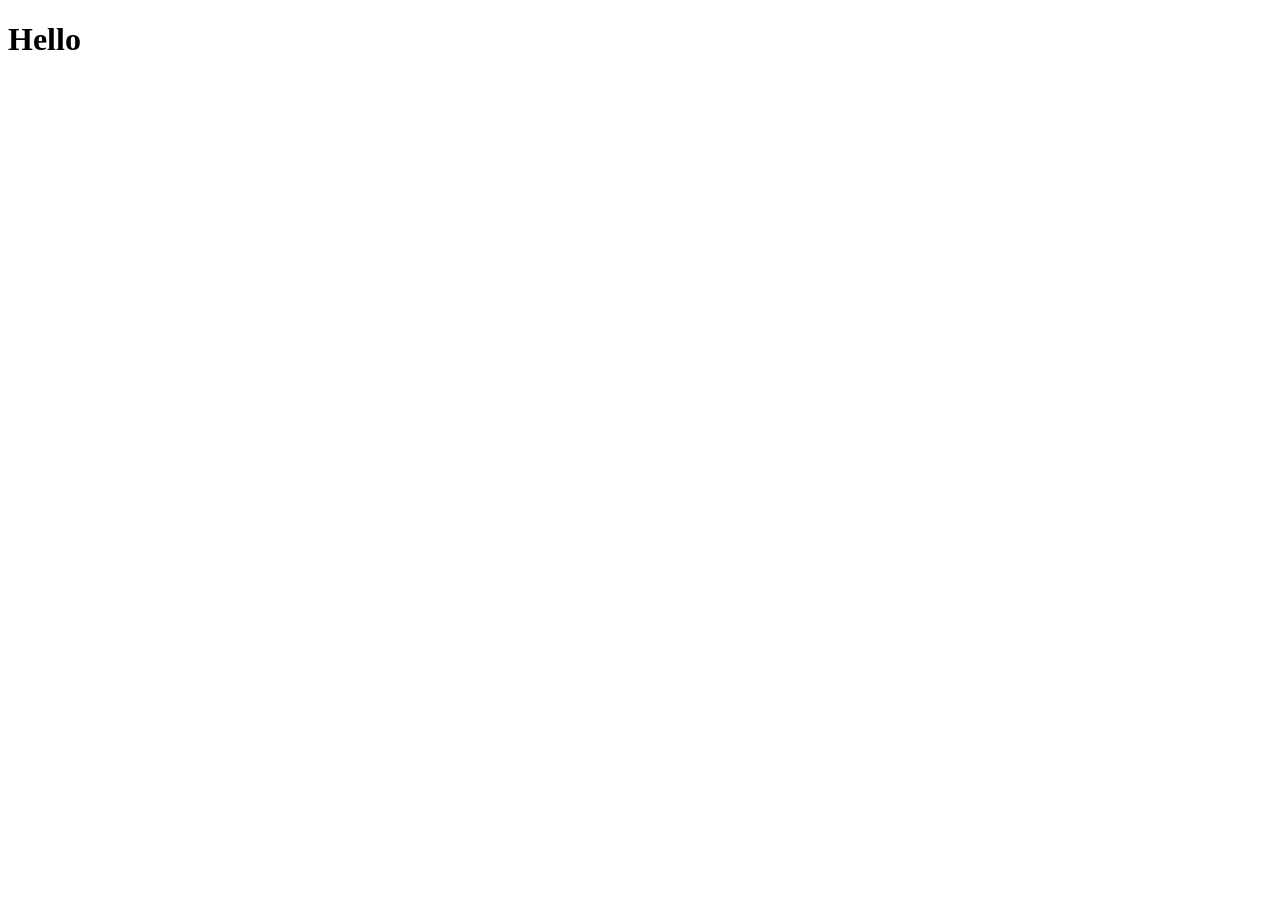
==== index.html @ 639a6e93 "Add files via upload" ====
<!DOCTYPE html>
<html lang="en">
<head>
    <meta charset="UTF-8">
    <meta name="viewport" content="width=device-width, initial-scale=1.0">
    <title>Profile site</title>
    <link rel="stylesheet" href="styles.css" />
</head>
<body>
    <h1>Hello</h1>
</body>
</html>
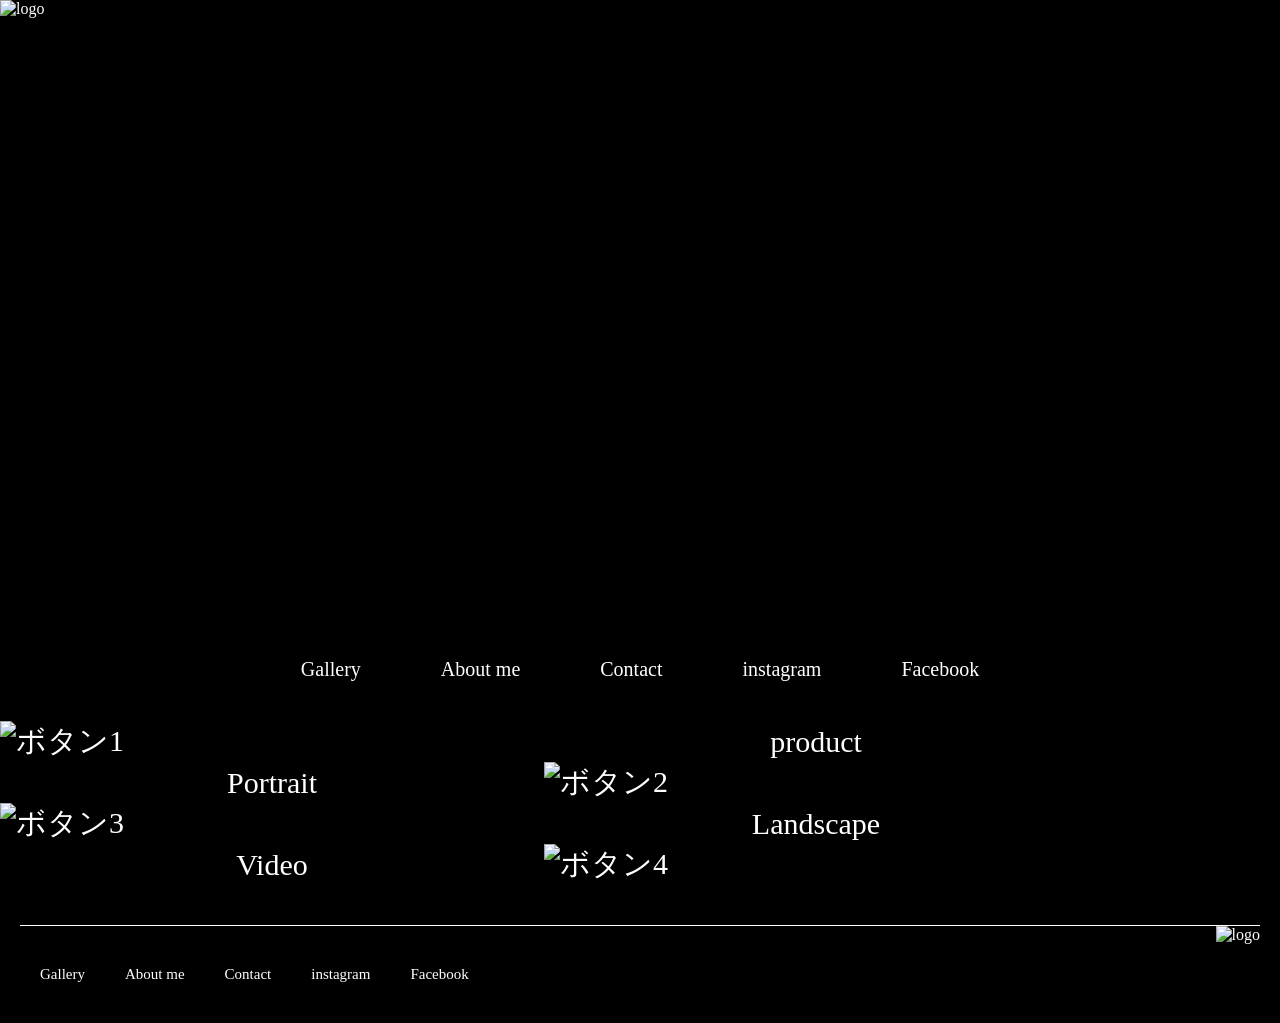
==== commit f481cf99: "Add files via upload" ====
--- a/index.html
+++ b/index.html
@@ -3,10 +3,71 @@
 <head>
     <meta charset="UTF-8">
     <meta name="viewport" content="width=device-width, initial-scale=1.0">
-    <title>Profile site</title>
+    <title>KAZ photo studio</title>
     <link rel="stylesheet" href="styles.css" />
 </head>
 <body>
-    <h1>Hello</h1>
+    <header>
+        <div class="logo">
+            <img src="images/Kaz.png" alt="logo">
+        </div>
+    </header>
+    <div class="main-visual">
+        <div class="item">
+            <img src="images/main-visual1.jpg" alt="main-visual1">
+        </div>
+        <div class="item">
+            <img src="images/main-visual2.jpg" alt="main-visual2">
+        </div> 
+        <div class="item">
+            <img src="images/main-visual3.jpg" alt="main-visual3">
+        </div>  
+    </div>
+
+    <nav class="navbar">
+        <div class="navbar_container">
+            <a href="gallery.html">Gallery</a>
+            <a href="about.html">About me</a>
+            <a href="contact.html">Contact</a>
+            <a href="https://www.instagram.com/kazphotostudio?utm_source=qr" target="_blank" rel="noopener noreferrer">instagram</a>
+            <a href="https://www.facebook.com/mamiri.inui.2025" target="_blank" rel="noopener noreferrer">Facebook</a>
+        </div>
+    </nav>
+    
+    <div class="gallery_btn">
+            <a href="gallery.html" class="btn">
+                <img src="images/Product.jpg" alt="ボタン1" style="cursor: pointer;">
+                <p>product</p>
+            <a href="gallery.html" class="btn">
+                <img src="images/portrait.jpg" alt="ボタン2" style="cursor: pointer;">
+                <p>Portrait</p>
+            </a>
+            <a href="gallery.html" class="btn">
+                <img src="images/Landscape.jpg" alt="ボタン3" style="cursor: pointer;">
+                <p>Landscape</p>
+            </a>
+            <a href="gallery.html" class="btn">
+                <img src="images/video.jpg" alt="ボタン4" style="cursor: pointer;">
+                <p>Video</p>
+            </a>
+
+    </div>
+
+    <footer>
+        <div class="footer_nav">
+            <nav class="navbar_footer">
+                <div class="navbar_container_footer">
+                    <a href="gallery.html">Gallery</a>
+                    <a href="about.html">About me</a>
+                    <a href="contact.html">Contact</a>
+                    <a href="https://www.instagram.com/kazphotostudio?utm_source=qr" target="_blank" rel="noopener noreferrer">instagram</a>
+                    <a href="https://www.facebook.com/mamiri.inui.2025" target="_blank" rel="noopener noreferrer">Facebook</a>
+                </div>
+            </nav>
+        </div>
+        <div class="logo">
+            <img src="images/Kaz.png" alt="logo">
+        </div>
+</footer>
 </body>
 </html>
--- a/styles.css
+++ b/styles.css
@@ -0,0 +1,140 @@
+
+*{
+    margin: 0;
+    padding: 0;
+    box-sizing: border-box;
+    color: #ffffff;
+    text-decoration: none;
+}
+body{
+    background-color: black;
+    color: #ffff;
+}
+.logo img{
+    width: 150px;
+}
+.main-visual{
+    width: 100%;
+    height: 600px;
+    position: relative;
+}
+.item{
+    position: absolute;
+    top: 0;
+    left: 0;
+    width: 100%;
+    height: 100%;
+    animation: img-change 15s infinite;
+    opacity: 0;
+}
+.item:nth-child(1){
+    animation-delay: 0s;
+}
+.item:nth-child(2){
+    animation-delay: 5s;
+}
+.item:nth-child(3){
+    animation-delay: 10s;
+}
+.item img{
+    width: 100%;
+    height: 100%;
+    object-fit: cover;
+    object-position: center top;
+}
+@keyframes img-change {
+    0%{
+        opacity: 0;
+    }
+    10%{
+        opacity: 1;
+    }
+    20%{
+        opacity: 1;
+    }
+    30%{
+        opacity: 1;
+    }
+    40%{
+        opacity: 0;
+    }
+    100%{
+        opacity: 0;
+    }
+}
+.navbar{
+    padding-top: 40px;
+    padding-bottom: 40px;
+}
+.navbar_container{
+    display: flex;
+    justify-content: center;
+    gap:80px;
+}
+.navbar_container a{
+    font-size: 20px;
+    color: #ffff;
+    text-decoration: none;
+}
+.gallery_btn{
+    width:100%;
+    height: 100%;
+    place-items: center;
+    font-size: 30px;
+}
+.gallery_btn img{
+    width: 100%;
+    display: block;
+}
+.btn{
+    display: flex;
+    align-items: center;
+    width: 85%;
+    color: #ffffff;
+    text-decoration: none;
+
+}
+.btn:nth-child(2),
+.btn:nth-child(4){
+    flex-direction: row-reverse;
+}
+.btn img,
+.btn p{
+    width: 50%;
+    display: flex;
+    justify-content: center;
+}
+footer{
+    margin: 40px 20px;
+    border-top: solid 0.6px #ffffff;
+    display: flex;
+    justify-content: space-between;
+}
+.navbar_container_footer{
+    display:flex;
+    gap: 40px;
+    padding:40px 20px 0;
+}
+.navbar_container_footer a{
+    font-size: 15px;
+    color: #ffffff;
+    text-decoration: none;
+}
+
+header h1{
+    margin: 20px;
+}
+.nav_scroll{
+    display: flex;
+    flex-direction: column;
+    /* gap: 80px; */
+
+    position: fixed;
+    top: 100px;
+    left: 0;
+    width: 200px;
+    height: 100vh;
+}
+.gallery_container{
+    margin-left: 100px;
+}
